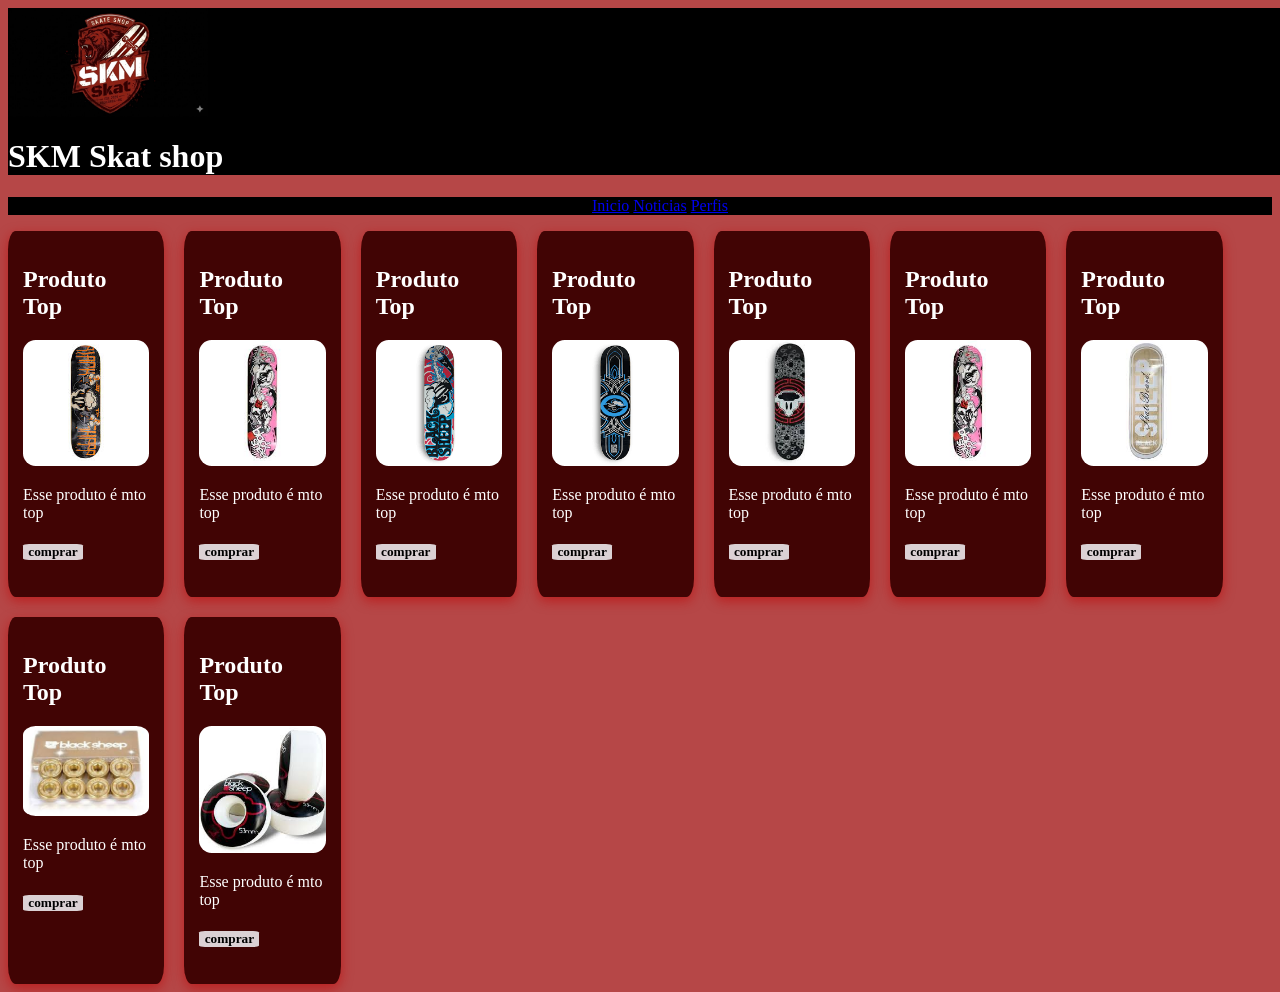
==== css.html/index.html @ 41240d6c "Add files via upload" ====
<!DOCTYPE html>
<html lang="en">

<head>
    <meta charset="UTF-8">
    <meta name="viewport" content="width=device-width, initial-scale=1.0">
    <title>Document</title>
    <link rel="stylesheet" href="style.css">
</head>

<body>
    <header>
        <div class="marcoputo"></div>
            <div class="marcop">
                <img src="imagens\download (0).jpg"alt=""width="200">  
            </div> 
            <div class="marcomuitoputo">
                <h1>SKM Skat shop</h1>
            </div>  
        </div>
    </header>
    </div>
    <nav>
        <ul>
            <il><a href="index.html">Inicio</a></il>
            <il><a href="noticias.html">Noticias</a></il>
            <il><a href="perfis.html">Perfis</a></il>
        </ul>
    </nav>
    <main class="main1">
        <div class="card">
            <h2>Produto Top</h2>
            <img src="imagens/download (1).jpg">
            <p>Esse produto é mto top</p>
            <h5>comprar</h5>
        </div>

        <div class="card">
            <h2>Produto Top</h2>
            <img src="imagens/download (2).jpg">
            <p>Esse produto é mto top</p>
            <h5>comprar</h5>

        </div>
        <div class="card">
            <h2>Produto Top</h2>
            <img src="imagens/download (1).png">
            <p>Esse produto é mto top</p>
            <h5>comprar</h5>

        </div>
        <div class="card">
            <h2>Produto Top</h2>
            <img src="imagens/download.png">
            <p>Esse produto é mto top</p>
            <h5>comprar</h5>

        </div>
        <div class="card">
            <h2>Produto Top</h2>
            <img src="imagens/download.jpg">
            <p>Esse produto é mto top</p>
            <h5>comprar</h5>

        </div>
        <div class="card">
            <h2>Produto Top</h2>
            <img src="imagens/download (2).jpg">
            <p>Esse produto é mto top</p>
            <h5>comprar</h5>

        </div>
        <div class="card">
            <h2>Produto Top</h2>
            <img src="imagens/images (1).jpg">
            <p>Esse produto é mto top</p>
            <h5>comprar</h5>

        </div>
        <div class="card">
            <h2>Produto Top</h2>
            <img src="imagens/images (4).jpg">
            <p>Esse produto é mto top</p>
            <h5>comprar</h5>

        </div>
        <div class="card">
            <h2>Produto Top</h2>
            <img src="imagens/images (3).jpg">
            <p>Esse produto é mto top</p>
            <h5>comprar</h5>

        </div>
    </main>
</body>

</html>
---- css.html/style.css ----
nav {
    background-color: black;
    text-align: center;
}

header {
    background-color: black;
    width: 200%;
    color: white;
    justify-self: left;
    object-fit: cover;
}

.marcop {
    display: flex;
}

.marcoputo {
    display: flex;
    justify-self: center;
}

.card {
    background-color: rgb(65, 4, 4);
    width: 10%;
    padding: 15px;
    border-radius: 5%;
    box-shadow: rgba(189, 11, 11, 0.651) 0px 4px 12px;
}

.card img {
    width: 100%;
    border-radius: 10%;
}

.card h5 {
    background-color: rgba(235, 230, 233, 0.911);
    width: 60px;
    justify-self: center;
    text-align: center;
    border: 2%;
    border-radius: 10%;
}

main {
    display: flex;
    flex-wrap: wrap;
    gap: 20px;
}

body {
    background-color: rgba(161, 16, 16, 0.767);
}
main h2{
    color: rgb(255, 255, 255);
}
main p{
    color: rgb(255, 255, 255);
}
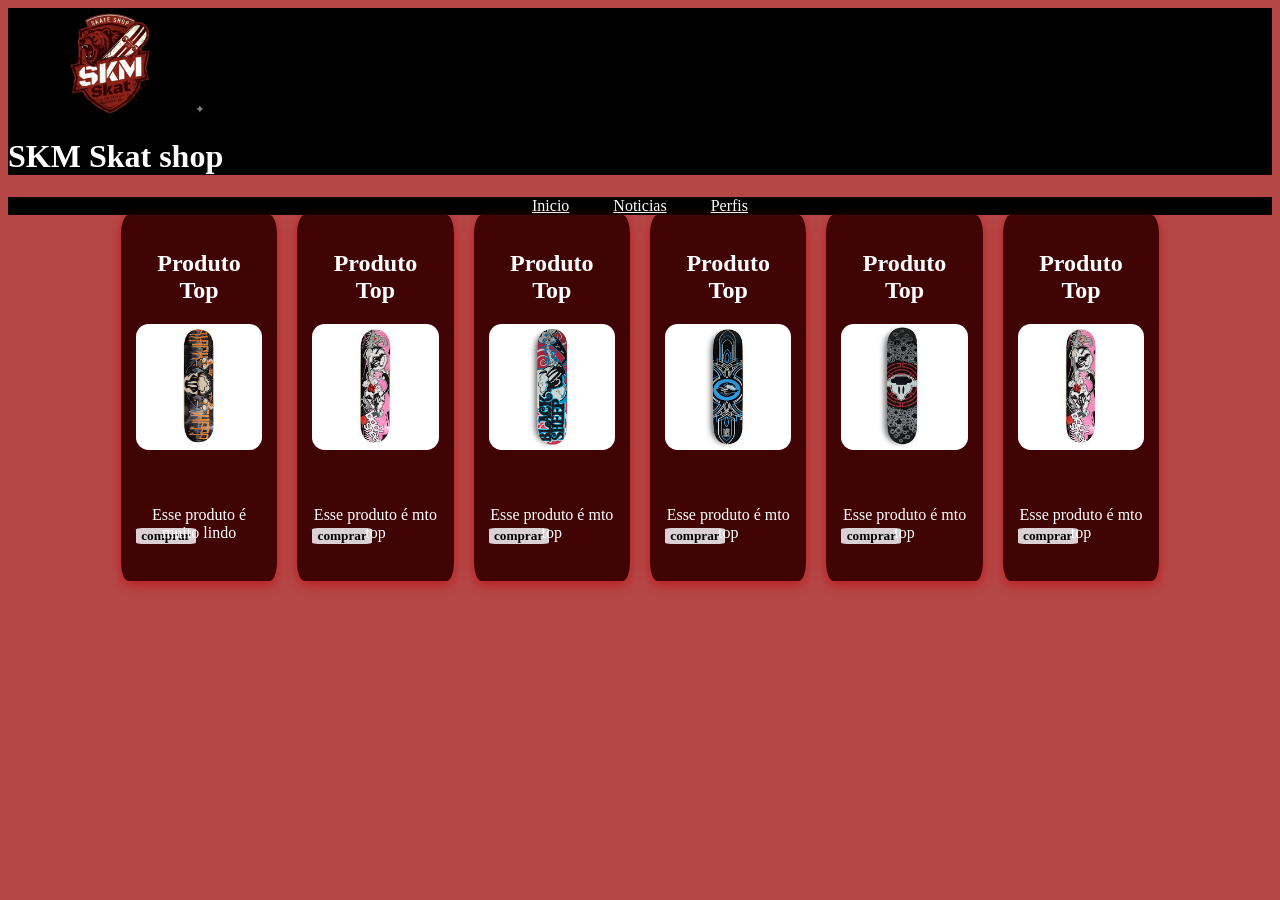
==== commit 92191c95: "Add files via upload" ====
--- a/css.html/index.html
+++ b/css.html/index.html
@@ -11,27 +11,28 @@
 <body>
     <header>
         <div class="marcoputo"></div>
-            <div class="marcop">
-                <img src="imagens\download (0).jpg"alt=""width="200">  
-            </div> 
-            <div class="marcomuitoputo">
-                <h1>SKM Skat shop</h1>
-            </div>  
+        <div class="marcop">
+            <img src="imagens\download (0).jpg" alt="" width="200">
         </div>
+        <div class="marcomuitoputo">
+            <h1>SKM Skat shop</h1>
+
+
     </header>
-    </div>
+    <div>
     <nav>
-        <ul>
-            <il><a href="index.html">Inicio</a></il>
-            <il><a href="noticias.html">Noticias</a></il>
-            <il><a href="perfis.html">Perfis</a></il>
-        </ul>
+        <a href="index.html">Inicio</a>
+        
+        <a href="noticias.html">Noticias</a>
+        
+        <a href="perfis.html">Perfis</a>
+
     </nav>
     <main class="main1">
         <div class="card">
             <h2>Produto Top</h2>
             <img src="imagens/download (1).jpg">
-            <p>Esse produto é mto top</p>
+            <p>Esse produto é muito lindo</p>
             <h5>comprar</h5>
         </div>
 
@@ -70,27 +71,6 @@
             <h5>comprar</h5>
 
         </div>
-        <div class="card">
-            <h2>Produto Top</h2>
-            <img src="imagens/images (1).jpg">
-            <p>Esse produto é mto top</p>
-            <h5>comprar</h5>
-
-        </div>
-        <div class="card">
-            <h2>Produto Top</h2>
-            <img src="imagens/images (4).jpg">
-            <p>Esse produto é mto top</p>
-            <h5>comprar</h5>
-
-        </div>
-        <div class="card">
-            <h2>Produto Top</h2>
-            <img src="imagens/images (3).jpg">
-            <p>Esse produto é mto top</p>
-            <h5>comprar</h5>
-
-        </div>
     </main>
 </body>
 
--- a/css.html/style.css
+++ b/css.html/style.css
@@ -5,18 +5,22 @@
 
 header {
     background-color: black;
-    width: 200%;
+    width: 100%;
     color: white;
     justify-self: left;
     object-fit: cover;
 }
-
 .marcop {
     display: flex;
 }
 
 .marcoputo {
     display: flex;
+    justify-self: center;
+
+}
+
+.marcomuitoputo {
     justify-self: center;
 }
 
@@ -26,6 +30,7 @@
     padding: 15px;
     border-radius: 5%;
     box-shadow: rgba(189, 11, 11, 0.651) 0px 4px 12px;
+
 }
 
 .card img {
@@ -40,21 +45,72 @@
     text-align: center;
     border: 2%;
     border-radius: 10%;
+    
 }
 
-main {
+.main1{
     display: flex;
     flex-wrap: wrap;
     gap: 20px;
+    text-align: center;
+    justify-self: center;
+    justify-content: center ;
+
 }
 
 body {
     background-color: rgba(161, 16, 16, 0.767);
 }
-main h2{
+
+main h2 {
     color: rgb(255, 255, 255);
 }
-main p{
+
+main p {   transform: translateY(100%);
     color: rgb(255, 255, 255);
 }
- +.main2 img{
+    width: 100%;
+    border-radius:100%;
+    border: dashed;
+}
+.card2{
+     background-color: rgb(65, 4, 4);
+    width: 10%;
+    padding: 15px;
+    border-radius: 5%;
+    box-shadow: rgba(189, 11, 11, 0.651) 0px 4px 12px;
+    
+}
+.main2{
+     display: flex;
+    flex-wrap: wrap;
+    gap: 20px;
+    justify-content: center;
+}
+.main2 p{
+    text-align: center
+}
+.card2 h4{
+    color: black;
+    background-color:white ;
+    text-align: center;
+    justify-self: center;
+    border-radius: 5%;
+    border: 5%;
+    width:50% ;
+}
+nav a{
+    padding: 20px;
+    color: white;
+}
+.card3{
+       background-color: rgb(65, 4, 4);
+    width: 10%;
+    padding: 15px;
+    border-radius: 5%;
+    box-shadow: rgba(189, 11, 11, 0.651) 0px 4px 12px;
+    justify-self: center;
+    
+}
+    
